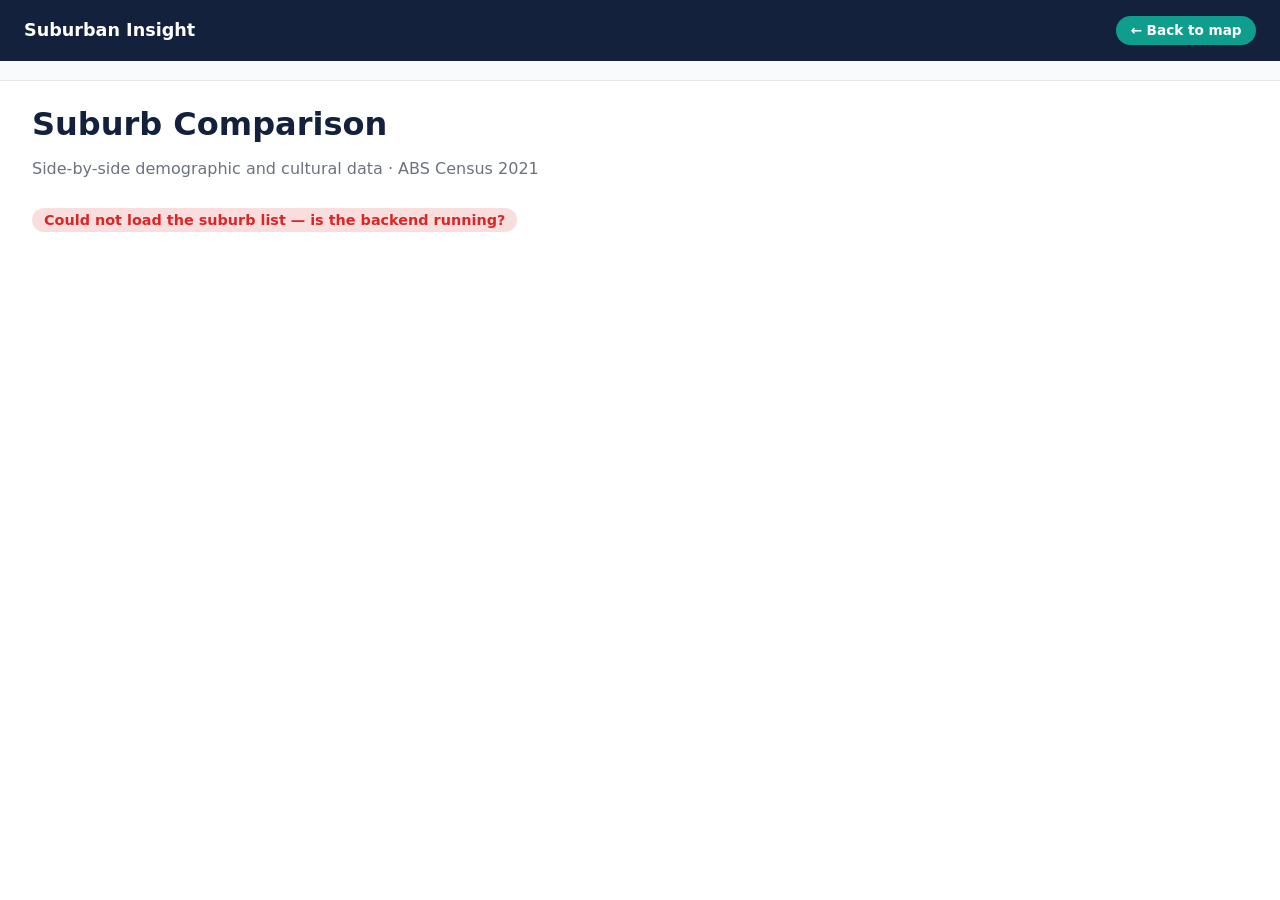
==== frontend/compare.html @ af2db975 "Initial commit: Suburban Insight MVP Map + suburb profiles + filters + comparison, backed by real AB" ====
<!DOCTYPE html>
<html lang="en">
<head>
  <meta charset="UTF-8" />
  <meta name="viewport" content="width=device-width, initial-scale=1.0" />
  <title>Suburban Insight — Compare</title>
  <link rel="stylesheet" href="css/styles.css" />
</head>
<body>
  <header>
    <span class="logo">Suburban Insight</span>
    <a href="index.html" class="compare-link">&larr; Back to map</a>
  </header>

  <div id="compare-chips" class="filter-bar chips-bar"></div>

  <main class="compare-page">
    <h1>Suburb Comparison</h1>
    <p class="muted">Side-by-side demographic and cultural data &middot; ABS Census 2021</p>
    <div id="compare-root"></div>
  </main>

  <script src="js/config.js"></script>
  <script src="js/api.js"></script>
  <script src="js/compare-state.js"></script>
  <script src="js/format.js"></script>
  <script src="js/compare.js"></script>
</body>
</html>
---- frontend/css/styles.css ----
:root {
  --navy: #14213d;
  --teal: #0f9d8e;
  --bg: #ffffff;
  --text: #1a1a1a;
  --muted: #6b7280;
}

* {
  box-sizing: border-box;
}

html, body {
  height: 100%;
}

body {
  margin: 0;
  font-family: system-ui, -apple-system, "Segoe UI", sans-serif;
  color: var(--text);
  background: var(--bg);
  display: flex;
  flex-direction: column;
}

header {
  background: var(--navy);
  color: white;
  padding: 1rem 1.5rem;
  flex: none;
  display: flex;
  align-items: center;
  justify-content: space-between;
}

header .logo {
  font-weight: 700;
  font-size: 1.1rem;
}

.compare-link {
  color: white;
  background: var(--teal);
  padding: 0.4rem 0.9rem;
  border-radius: 999px;
  font-size: 0.85rem;
  font-weight: 600;
  text-decoration: none;
}

.compare-link:hover {
  opacity: 0.9;
}

.compare-toggle-btn {
  margin: 0.5rem 0 0.75rem;
  padding: 0.45rem 0.9rem;
  border-radius: 999px;
  border: 1px solid var(--teal);
  background: white;
  color: var(--teal);
  font-size: 0.85rem;
  font-weight: 600;
  cursor: pointer;
}

.compare-toggle-btn.active {
  background: var(--teal);
  color: white;
}

.compare-toggle-btn:disabled {
  border-color: #d1d5db;
  color: var(--muted);
  cursor: not-allowed;
}

.filter-bar {
  flex: none;
  background: #f8fafc;
  border-bottom: 1px solid #e5e7eb;
  padding: 0.6rem 1.5rem;
  display: flex;
  align-items: center;
  gap: 0.75rem;
  flex-wrap: wrap;
}

.filter-bar select {
  padding: 0.35rem 0.6rem;
  border: 1px solid #d1d5db;
  border-radius: 999px;
  background: white;
  font-size: 0.85rem;
  color: var(--text);
}

.filter-bar #filter-count {
  font-size: 0.85rem;
  margin-left: auto;
}

.app-layout {
  flex: 1;
  display: flex;
  min-height: 0;
}

.map-pane {
  position: relative;
  flex: 1 1 65%;
  min-width: 0;
}

#map {
  width: 100%;
  height: 100%;
}

.map-status-badge {
  position: absolute;
  top: 0.75rem;
  left: 0.75rem;
  z-index: 1000;
}

.sidebar-pane {
  flex: 1 1 35%;
  max-width: 420px;
  min-width: 280px;
  padding: 1.5rem;
  overflow-y: auto;
  border-left: 1px solid #e5e7eb;
}

.sidebar-pane h2 {
  margin: 0 0 0.25rem;
  color: var(--navy);
}

.status {
  display: inline-block;
  padding: 0.25rem 0.75rem;
  border-radius: 999px;
  font-size: 0.9rem;
  font-weight: 600;
}

.status.ok {
  background: rgba(15, 157, 142, 0.15);
  color: var(--teal);
}

.status.error {
  background: rgba(220, 38, 38, 0.15);
  color: #dc2626;
}

.status.pending {
  background: rgba(107, 114, 128, 0.15);
  color: var(--muted);
}

.muted {
  color: var(--muted);
}

.note {
  font-size: 0.85rem;
}

.tabs {
  display: flex;
  gap: 0.5rem;
  margin: 1rem 0;
  border-bottom: 1px solid #e5e7eb;
}

.tab-btn {
  background: none;
  border: none;
  padding: 0.5rem 0.25rem;
  font-size: 0.95rem;
  color: var(--muted);
  cursor: pointer;
  border-bottom: 2px solid transparent;
}

.tab-btn.active {
  color: var(--teal);
  border-bottom-color: var(--teal);
  font-weight: 600;
}

.tab-panel.hidden {
  display: none;
}

.stat-grid {
  display: grid;
  grid-template-columns: 1fr 1fr;
  gap: 0.75rem;
  margin-bottom: 1rem;
}

.stat-tile {
  background: #f8fafc;
  border-radius: 8px;
  padding: 0.75rem;
}

.stat-value {
  font-size: 1.3rem;
  font-weight: 700;
  color: var(--navy);
}

.stat-suffix {
  font-size: 0.8rem;
  font-weight: 400;
  color: var(--muted);
  margin-left: 0.15rem;
}

.stat-label {
  font-size: 0.8rem;
  color: var(--muted);
  margin-top: 0.15rem;
}

.culture-row {
  display: flex;
  align-items: center;
  gap: 0.5rem;
  margin-bottom: 0.6rem;
}

.culture-country {
  flex: 0 0 90px;
  font-size: 0.85rem;
}

.culture-bar-track {
  flex: 1;
  background: #e5e7eb;
  border-radius: 999px;
  height: 8px;
  overflow: hidden;
}

.culture-bar-fill {
  background: var(--teal);
  height: 100%;
}

.culture-pct {
  flex: 0 0 40px;
  text-align: right;
  font-size: 0.85rem;
  color: var(--muted);
}

.footer-caption {
  margin-top: 1.5rem;
  font-size: 0.75rem;
  color: var(--muted);
}

/* Comparison page */

.chips-bar {
  gap: 0.5rem;
}

.chip {
  display: inline-flex;
  align-items: center;
  gap: 0.4rem;
  background: var(--navy);
  color: white;
  padding: 0.3rem 0.5rem 0.3rem 0.8rem;
  border-radius: 999px;
  font-size: 0.85rem;
}

.chip-remove {
  background: none;
  border: none;
  color: white;
  font-size: 1rem;
  line-height: 1;
  cursor: pointer;
  padding: 0.1rem 0.3rem;
}

.compare-page {
  flex: 1;
  padding: 1.5rem 2rem;
  overflow-y: auto;
}

.compare-page h1 {
  margin: 0 0 0.25rem;
  color: var(--navy);
}

.compare-table {
  margin-top: 1.5rem;
  border-collapse: collapse;
  width: 100%;
}

.compare-table th,
.compare-table td {
  padding: 0.75rem 1rem;
  border-bottom: 1px solid #e5e7eb;
  text-align: left;
  vertical-align: top;
}

.compare-table thead th {
  color: var(--navy);
  font-size: 1rem;
}

.compare-table tbody tr:first-child td {
  border-top: none;
}

.compare-table .section-row td {
  background: #f8fafc;
  font-weight: 600;
  color: var(--teal);
  font-size: 0.85rem;
  text-transform: uppercase;
  letter-spacing: 0.03em;
}

.compare-table td:first-child {
  color: var(--muted);
  white-space: nowrap;
}

.compare-table .culture-row {
  margin-bottom: 0.4rem;
}

.compare-table .culture-country {
  flex: 0 0 70px;
}
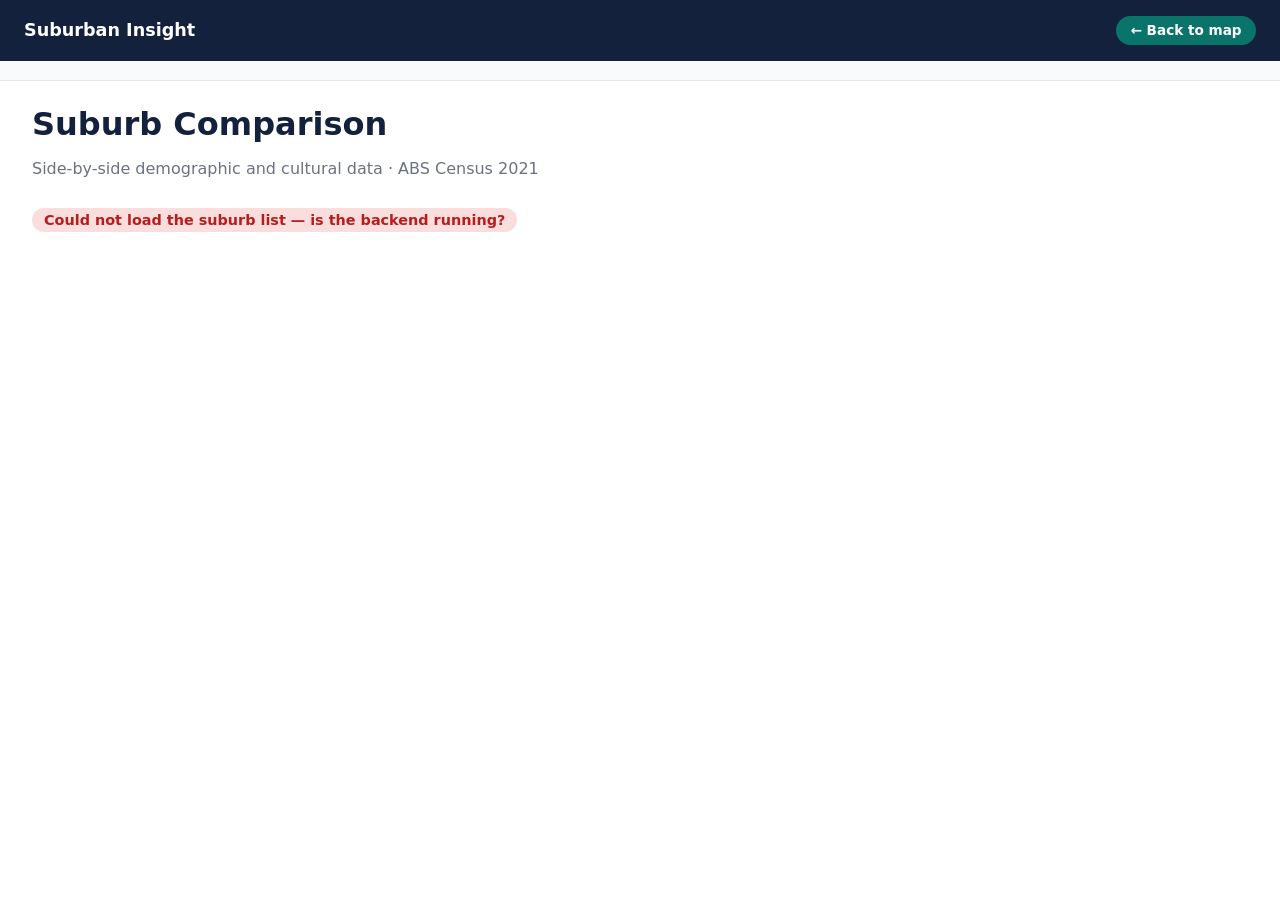
==== commit 0cd34ab4: "WCAG 2.1 AA accessibility pass across the frontend Keyboard: council/suburb map shapes (Leaflet SVG " ====
--- a/frontend/compare.html
+++ b/frontend/compare.html
@@ -12,7 +12,7 @@
     <a href="index.html" class="compare-link">&larr; Back to map</a>
   </header>
 
-  <div id="compare-chips" class="filter-bar chips-bar"></div>
+  <div id="compare-chips" class="filter-bar chips-bar" role="region" aria-label="Suburbs being compared"></div>
 
   <main class="compare-page">
     <h1>Suburb Comparison</h1>
--- a/frontend/css/styles.css
+++ b/frontend/css/styles.css
@@ -4,6 +4,29 @@
   --bg: #ffffff;
   --text: #1a1a1a;
   --muted: #6b7280;
+
+  /* --teal itself only reaches ~3.4:1 against white/off-white — enough for
+     borders and non-text fills (which only need 3:1) but not for text/icons
+     (which need 4.5:1). Use this darker shade anywhere teal renders as text,
+     an icon, or sits under white text; keep --teal for borders, map fills,
+     and other non-text decoration where the original brand shade already
+     passes. See frontend/css contrast notes below each usage. */
+  --teal-text: #0a746a;
+}
+
+/* Consistent, visible keyboard-focus ring for every focusable element
+   (buttons, links, inputs, selects, and the map's now keyboard-operable
+   council/suburb shapes) — WCAG 2.4.7. --teal clears the 3:1 non-text
+   threshold against both white and the navy header background (verified:
+   4.74:1 on navy, 3.37:1 on white), which --teal-text does not (2.83:1 on
+   navy), so the ring intentionally uses --teal, not --teal-text. */
+a:focus-visible,
+button:focus-visible,
+input:focus-visible,
+select:focus-visible,
+[tabindex]:focus-visible {
+  outline: 2px solid var(--teal);
+  outline-offset: 2px;
 }
 
 * {
@@ -38,9 +61,72 @@
   font-size: 1.1rem;
 }
 
+.suburb-search {
+  position: relative;
+  flex: 1 1 320px;
+  max-width: 420px;
+  margin: 0 1.5rem;
+}
+
+.suburb-search-input {
+  width: 100%;
+  padding: 0.45rem 0.9rem;
+  border: 1px solid transparent;
+  border-radius: 999px;
+  font-size: 0.9rem;
+  font-family: inherit;
+  background: rgba(255, 255, 255, 0.15);
+  color: white;
+}
+
+.suburb-search-input::placeholder {
+  color: rgba(255, 255, 255, 0.7);
+}
+
+.suburb-search-input:focus {
+  background: white;
+  color: var(--text);
+  border-color: var(--teal);
+}
+
+.suburb-search-results {
+  position: absolute;
+  top: calc(100% + 0.4rem);
+  left: 0;
+  right: 0;
+  background: white;
+  border-radius: 10px;
+  box-shadow: 0 1px 3px rgba(0, 0, 0, 0.15);
+  list-style: none;
+  margin: 0;
+  padding: 0.3rem;
+  max-height: 280px;
+  overflow-y: auto;
+  z-index: 1100;
+}
+
+.suburb-search-option {
+  padding: 0.45rem 0.7rem;
+  border-radius: 6px;
+  font-size: 0.9rem;
+  color: var(--text);
+  cursor: pointer;
+}
+
+.suburb-search-option:hover,
+.suburb-search-option.active {
+  background: rgba(15, 157, 142, 0.12);
+  color: var(--teal-text);
+}
+
+.suburb-search-empty {
+  padding: 0.45rem 0.7rem;
+  font-size: 0.85rem;
+}
+
 .compare-link {
   color: white;
-  background: var(--teal);
+  background: var(--teal-text);
   padding: 0.4rem 0.9rem;
   border-radius: 999px;
   font-size: 0.85rem;
@@ -58,14 +144,14 @@
   border-radius: 999px;
   border: 1px solid var(--teal);
   background: white;
-  color: var(--teal);
+  color: var(--teal-text);
   font-size: 0.85rem;
   font-weight: 600;
   cursor: pointer;
 }
 
 .compare-toggle-btn.active {
-  background: var(--teal);
+  background: var(--teal-text);
   color: white;
 }
 
@@ -122,6 +208,61 @@
   top: 0.75rem;
   left: 0.75rem;
   z-index: 1000;
+}
+
+.hidden {
+  display: none !important;
+}
+
+.back-to-councils-btn {
+  position: absolute;
+  top: 0.75rem;
+  left: 0.75rem;
+  z-index: 1000;
+  background: white;
+  border: 1px solid #d1d5db;
+  border-radius: 999px;
+  padding: 0.45rem 0.9rem;
+  font-size: 0.85rem;
+  font-weight: 600;
+  color: var(--navy);
+  cursor: pointer;
+  box-shadow: 0 1px 3px rgba(0, 0, 0, 0.15);
+}
+
+.back-to-councils-btn:hover {
+  border-color: var(--teal);
+  color: var(--teal-text);
+}
+
+.map-legend {
+  position: absolute;
+  bottom: 1.5rem;
+  left: 0.75rem;
+  z-index: 1000;
+  background: white;
+  padding: 0.6rem 0.8rem;
+  border-radius: 8px;
+  box-shadow: 0 1px 3px rgba(0, 0, 0, 0.15);
+  font-size: 0.8rem;
+  min-width: 160px;
+}
+
+.legend-label {
+  color: var(--muted);
+  margin-bottom: 0.35rem;
+}
+
+.legend-bar {
+  height: 10px;
+  border-radius: 999px;
+}
+
+.legend-scale {
+  display: flex;
+  justify-content: space-between;
+  margin-top: 0.25rem;
+  color: var(--muted);
 }
 
 .sidebar-pane {
@@ -138,6 +279,36 @@
   color: var(--navy);
 }
 
+.sidebar-empty-state {
+  height: 100%;
+  min-height: 320px;
+  display: flex;
+  flex-direction: column;
+  align-items: center;
+  justify-content: center;
+  text-align: center;
+  gap: 0.4rem;
+}
+
+.empty-state-icon {
+  color: var(--teal);
+  opacity: 0.35;
+  margin-bottom: 0.4rem;
+}
+
+.empty-state-title {
+  margin: 0;
+  color: var(--navy);
+  font-size: 1.1rem;
+}
+
+.empty-state-message {
+  margin: 0;
+  max-width: 260px;
+  font-size: 0.9rem;
+  color: var(--muted);
+}
+
 .status {
   display: inline-block;
   padding: 0.25rem 0.75rem;
@@ -148,17 +319,22 @@
 
 .status.ok {
   background: rgba(15, 157, 142, 0.15);
-  color: var(--teal);
-}
-
+  color: var(--teal-text);
+}
+
+/* #dc2626 only reached 3.81:1 against its own 15%-tint background — swapped
+   for a darker red that clears 4.5:1 there. */
 .status.error {
   background: rgba(220, 38, 38, 0.15);
-  color: #dc2626;
-}
-
+  color: #b91c1c;
+}
+
+/* var(--muted) only reached 4.02:1 against its own 15%-tint background —
+   darkened locally rather than changing --muted globally, since --muted
+   already passes AA everywhere else it's used (on white/#f8fafc). */
 .status.pending {
   background: rgba(107, 114, 128, 0.15);
-  color: var(--muted);
+  color: #4b5563;
 }
 
 .muted {
@@ -187,7 +363,7 @@
 }
 
 .tab-btn.active {
-  color: var(--teal);
+  color: var(--teal-text);
   border-bottom-color: var(--teal);
   font-weight: 600;
 }
@@ -226,6 +402,46 @@
   font-size: 0.8rem;
   color: var(--muted);
   margin-top: 0.15rem;
+}
+
+.cluster-badge {
+  display: inline-block;
+  background: rgba(15, 157, 142, 0.12);
+  color: var(--teal-text);
+  font-size: 0.8rem;
+  font-weight: 600;
+  padding: 0.3rem 0.7rem;
+  border-radius: 999px;
+  margin: 0 0 1rem;
+}
+
+.section-heading {
+  font-size: 0.85rem;
+  color: var(--muted);
+  text-transform: uppercase;
+  letter-spacing: 0.03em;
+  margin: 0 0 0.5rem;
+}
+
+.similar-suburbs {
+  display: flex;
+  flex-wrap: wrap;
+  gap: 0.5rem;
+}
+
+.similar-suburb-btn {
+  background: white;
+  border: 1px solid #d1d5db;
+  border-radius: 999px;
+  padding: 0.35rem 0.8rem;
+  font-size: 0.85rem;
+  color: var(--navy);
+  cursor: pointer;
+}
+
+.similar-suburb-btn:hover {
+  border-color: var(--teal);
+  color: var(--teal-text);
 }
 
 .culture-row {
@@ -327,17 +543,22 @@
   border-top: none;
 }
 
-.compare-table .section-row td {
+.compare-table .section-row td,
+.compare-table .section-row th {
   background: #f8fafc;
   font-weight: 600;
-  color: var(--teal);
+  color: var(--teal-text);
   font-size: 0.85rem;
   text-transform: uppercase;
   letter-spacing: 0.03em;
 }
 
-.compare-table td:first-child {
-  color: var(--muted);
+/* Row-label cells are <th scope="row"> for screen readers (see compare.js) —
+   font-weight reset because browsers bold <th> by default and these were
+   never meant to look bold, just like the <td> they replaced. */
+.compare-table tbody th[scope="row"] {
+  color: var(--muted);
+  font-weight: 400;
   white-space: nowrap;
 }
 
@@ -348,3 +569,29 @@
 .compare-table .culture-country {
   flex: 0 0 70px;
 }
+
+.compare-table td.winner {
+  background: rgba(15, 157, 142, 0.12);
+  color: var(--navy);
+  font-weight: 700;
+}
+
+.winner-badge {
+  color: var(--teal-text);
+  margin-left: 0.25rem;
+}
+
+/* Screen-reader-only text — e.g. the "Best" label next to .winner-badge,
+   which is otherwise a color/bold cue that colorblind or non-visual users
+   would miss. */
+.visually-hidden {
+  position: absolute;
+  width: 1px;
+  height: 1px;
+  padding: 0;
+  margin: -1px;
+  overflow: hidden;
+  clip: rect(0, 0, 0, 0);
+  white-space: nowrap;
+  border: 0;
+}
